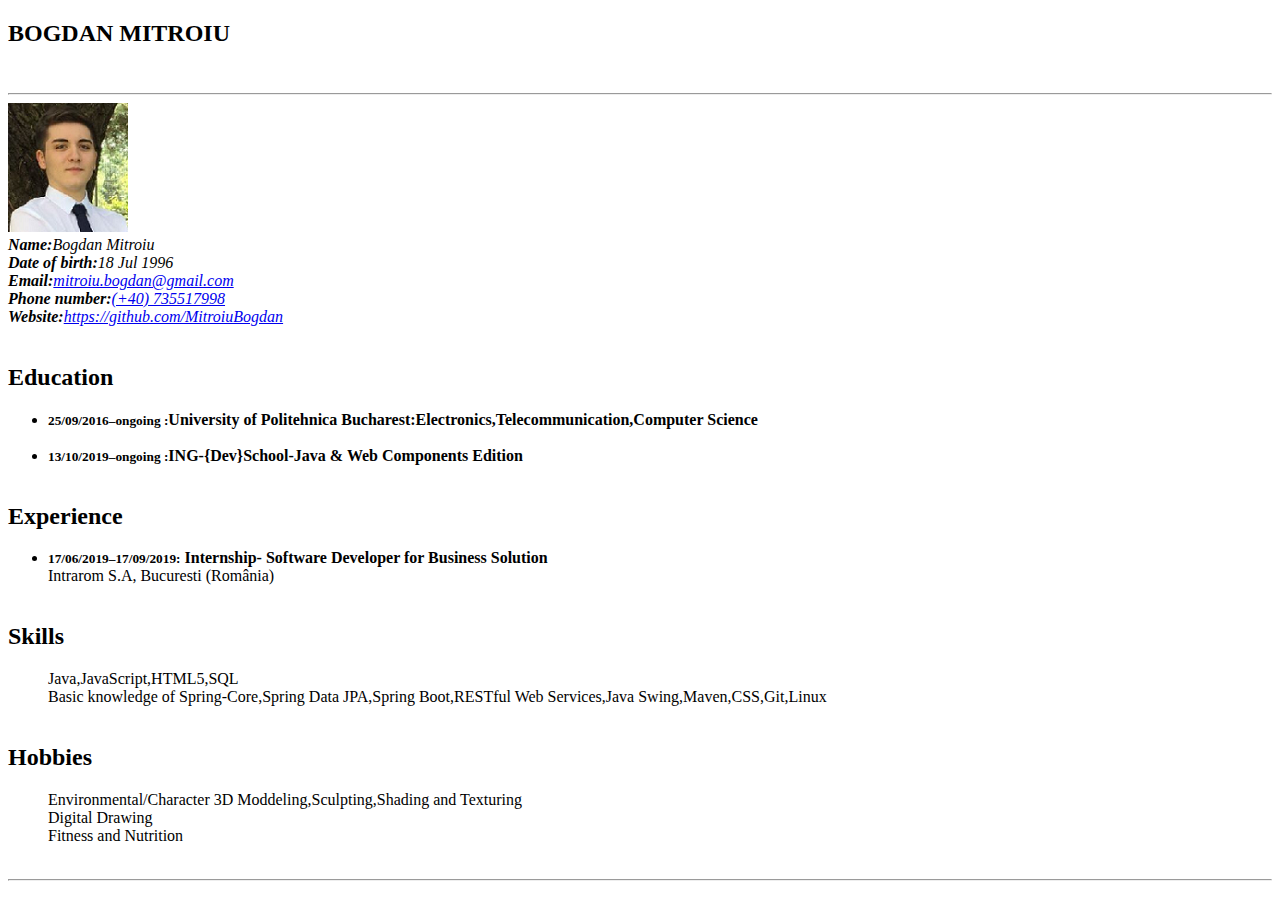
==== CV-course2.html @ 42d16be4 "course2-homework" ====
<!DOCTYPE html>
<html lang="en">

<head>
    <meta charset="UTF-8">
    <meta name="viewport" content="width=device-width, initial-scale=1.0">
    <meta http-equiv="X-UA-Compatible" content="ie=edge">
    <title>CV-MitroiuBogdan</title>
</head>

<body>

    <header>
        <h2>BOGDAN MITROIU</h2><br>
        <hr>
    </header>

    <section>

        <address>

            <img src="cv-img.png" alt="Error,Image cannot Load"><br>
            <strong>Name:</strong>Bogdan Mitroiu<br>
            <strong>Date of birth:</strong>18 Jul 1996<br>
            <strong>Email:</strong><a href="mailto:mitroiu.bogdan@gmail.com">mitroiu.bogdan@gmail.com</a><br>
            <strong>Phone number:</strong><a href="tel:+40735517998">(+40) 735517998</a><br>
            <strong>Website:</strong><a
                href="https://github.com/MitroiuBogdan">https://github.com/MitroiuBogdan</a><br><br>

        </address>



        <div id="education">
            <h2>Education</h2>
            <ul>
                <li>
                    <strong><small>25/09/2016–ongoing :</small>University of Politehnica
                        Bucharest:Electronics,Telecommunication,Computer Science</strong><br>
                    <br>
                </li>
                <li>
                    <strong><small>13/10/2019–ongoing :</small>ING-{Dev}School-Java & Web Components
                        Edition</strong><br>
                    <br>
                </li>
            </ul>
        </div>



        <div id="experience">
            <h2>Experience</h2>
            <ul>
                <li>
                    <strong><small>17/06/2019–17/09/2019:</small> Internship- Software Developer for
                        Business Solution</strong><br>
                    Intrarom S.A, Bucuresti (România)
                    <br><br>
                </li>
            </ul>
        </div>



        <div id="skills">
            <h2>Skills</h2>
            <ul style="list-style: none;">
                <li>
                    Java,JavaScript,HTML5,SQL<br>
                    Basic knowledge of Spring-Core,Spring Data JPA,Spring Boot,RESTful Web Services,Java
                    Swing,Maven,CSS,Git,Linux<br><br>
                </li>
            </ul>
        </div>



        <div id="hobbies">
            <h2>Hobbies</h2>
            <ul style="list-style: none;">
                <li style="list-style: none;">
                    Environmental/Character 3D Moddeling,Sculpting,Shading and Texturing<br>
                    Digital Drawing<br>
                    Fitness and Nutrition<br>  
                </li>
            </ul>
        </div>


    </section>

    <hr>
    


</body>


</html>
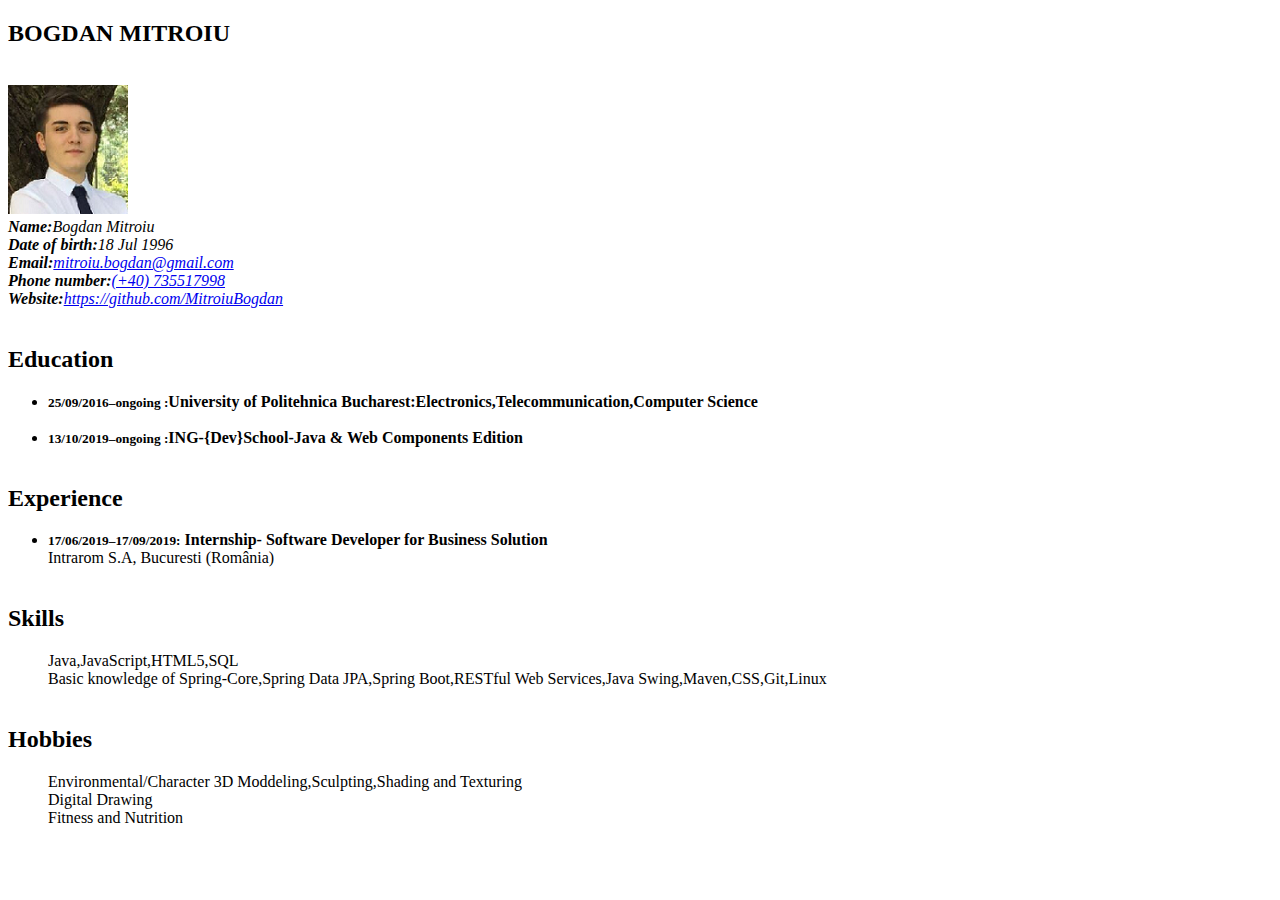
==== commit bace914a: "course3" ====
--- a/CV-course2.html
+++ b/CV-course2.html
@@ -12,14 +12,14 @@
 
     <header>
         <h2>BOGDAN MITROIU</h2><br>
-        <hr>
+        
     </header>
 
     <section>
 
         <address>
 
-            <img src="cv-img.png" alt="Error,Image cannot Load"><br>
+            <img src="cv-img.png" alt="Photo"><br>
             <strong>Name:</strong>Bogdan Mitroiu<br>
             <strong>Date of birth:</strong>18 Jul 1996<br>
             <strong>Email:</strong><a href="mailto:mitroiu.bogdan@gmail.com">mitroiu.bogdan@gmail.com</a><br>
@@ -31,7 +31,7 @@
 
 
 
-        <div id="education">
+        <section id="education">
             <h2>Education</h2>
             <ul>
                 <li>
@@ -45,11 +45,11 @@
                     <br>
                 </li>
             </ul>
-        </div>
+        </section>
 
 
 
-        <div id="experience">
+        <section id="experience">
             <h2>Experience</h2>
             <ul>
                 <li>
@@ -59,11 +59,11 @@
                     <br><br>
                 </li>
             </ul>
-        </div>
+        </section>
 
 
 
-        <div id="skills">
+        <section id="skills">
             <h2>Skills</h2>
             <ul style="list-style: none;">
                 <li>
@@ -72,11 +72,11 @@
                     Swing,Maven,CSS,Git,Linux<br><br>
                 </li>
             </ul>
-        </div>
+        </section>
 
 
 
-        <div id="hobbies">
+        <section id="hobbies">
             <h2>Hobbies</h2>
             <ul style="list-style: none;">
                 <li style="list-style: none;">
@@ -85,13 +85,11 @@
                     Fitness and Nutrition<br>  
                 </li>
             </ul>
-        </div>
+        </section>
 
 
     </section>
 
-    <hr>
-    
 
 
 </body>
